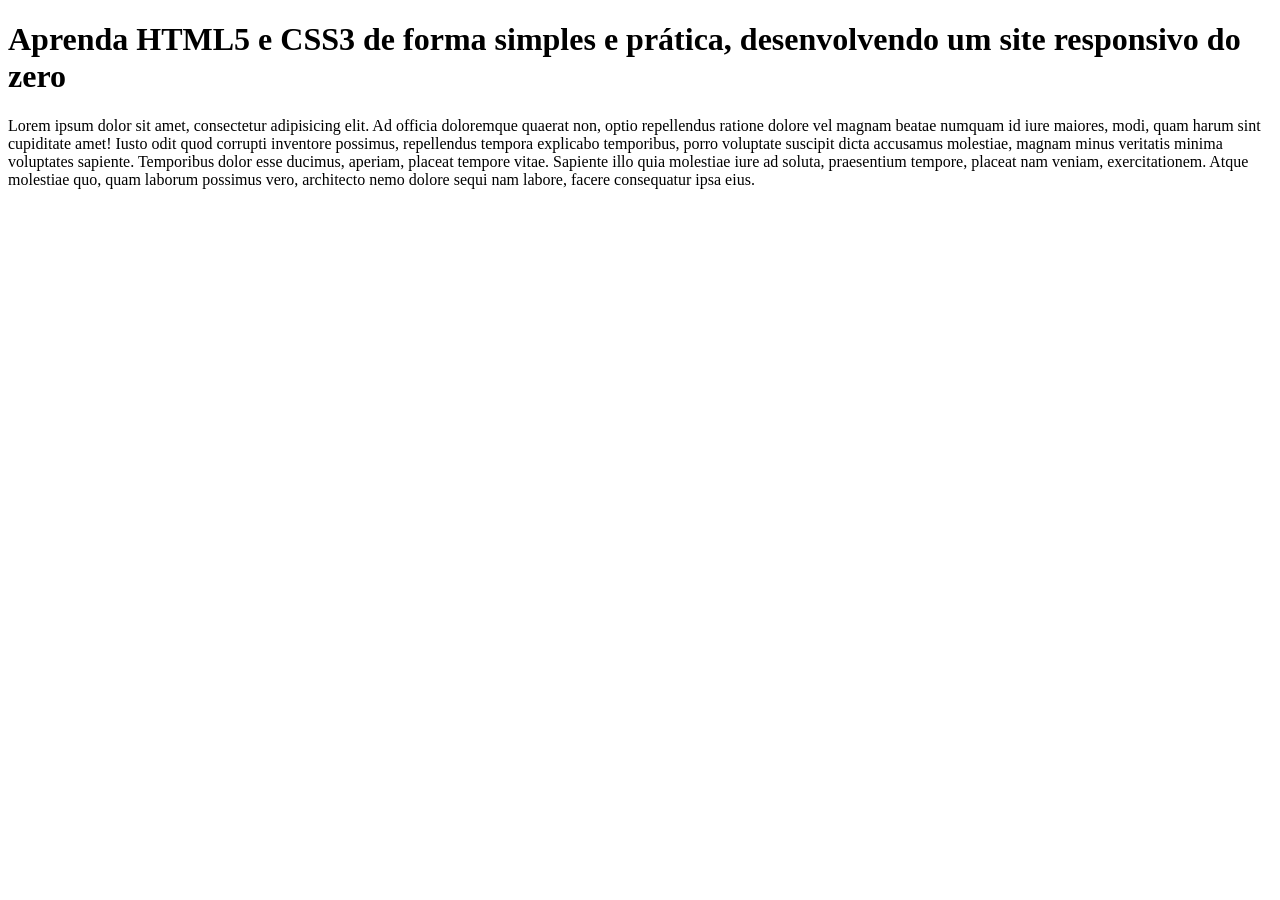
==== public_html/index.html @ 05727e5e "criado o arquivo index.html" ====
<!DOCTYPE html>
<html lang="pt-br">
<head>
	<meta charset="UTF-8">
	<title>Home - html5 css3</title>
	<!-- SEO Importante -->
	<meta name = description content ="Aprenda html5 e css3 de forma simples e prática">
	<!-- A linha abaixo "garante" o layout responsivo nos diversos dispositivos mobile -->
	<meta name="viewport" content="width=device-width, initial-scale=1.0">
	
</head>
<body>
	<h1>Aprenda HTML5 e CSS3 de forma simples e prática, desenvolvendo um site responsivo do zero</h1>
	<p>
		<span>Lorem ipsum dolor sit amet, consectetur adipisicing elit. Ad officia doloremque quaerat non, optio repellendus ratione dolore vel magnam beatae numquam id iure maiores, modi, quam harum sint cupiditate amet!</span>
		<span>Iusto odit quod corrupti inventore possimus, repellendus tempora explicabo temporibus, porro voluptate suscipit dicta accusamus molestiae, magnam minus veritatis minima voluptates sapiente. Temporibus dolor esse ducimus, aperiam, placeat tempore vitae.</span>
		<span>Sapiente illo quia molestiae iure ad soluta, praesentium tempore, placeat nam veniam, exercitationem. Atque molestiae quo, quam laborum possimus vero, architecto nemo dolore sequi nam labore, facere consequatur ipsa eius.</span>
	</p>
</html>
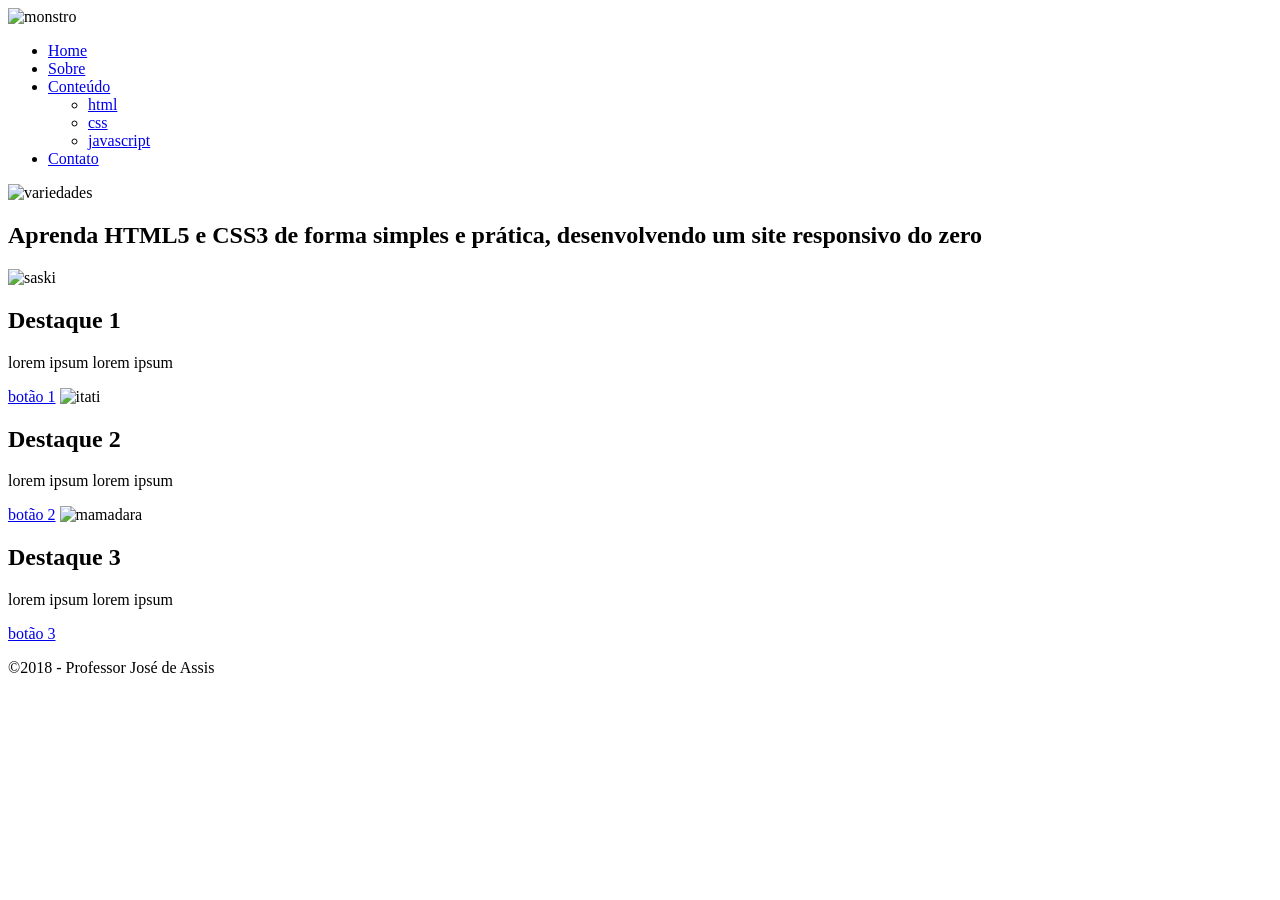
==== commit 20d5a3f3: "Modificado" ====
--- a/public_html/index.html
+++ b/public_html/index.html
@@ -2,18 +2,71 @@
 <html lang="pt-br">
 <head>
 	<meta charset="UTF-8">
+	<!-- favicon -->
+	<link rel ="icon" href="imagens/aaa.png">
 	<title>Home - html5 css3</title>
 	<!-- SEO Importante -->
-	<meta name = description content ="Aprenda html5 e css3 de forma simples e prática">
+	<meta name ="description" content ="Aprenda html5 e css3 de forma simples e prática">
 	<!-- A linha abaixo "garante" o layout responsivo nos diversos dispositivos mobile -->
 	<meta name="viewport" content="width=device-width, initial-scale=1.0">
 	
 </head>
 <body>
-	<h1>Aprenda HTML5 e CSS3 de forma simples e prática, desenvolvendo um site responsivo do zero</h1>
-	<p>
-		<span>Lorem ipsum dolor sit amet, consectetur adipisicing elit. Ad officia doloremque quaerat non, optio repellendus ratione dolore vel magnam beatae numquam id iure maiores, modi, quam harum sint cupiditate amet!</span>
-		<span>Iusto odit quod corrupti inventore possimus, repellendus tempora explicabo temporibus, porro voluptate suscipit dicta accusamus molestiae, magnam minus veritatis minima voluptates sapiente. Temporibus dolor esse ducimus, aperiam, placeat tempore vitae.</span>
-		<span>Sapiente illo quia molestiae iure ad soluta, praesentium tempore, placeat nam veniam, exercitationem. Atque molestiae quo, quam laborum possimus vero, architecto nemo dolore sequi nam labore, facere consequatur ipsa eius.</span>
-	</p>
+	<!-- estrutura principal -->
+	<div id="main">
+	<!-- cabeçalho -->
+	<header>
+		<img src="imagens/madara.png" alt="monstro">
+	</header>
+	<!-- menu -->
+	<nav>
+		<ul>
+			<li><a href="#">Home</a></li>
+			<li><a href="#">Sobre</a></li>
+			<li><a href="#">Conteúdo</a>
+				<ul>
+				<li><a href="#">html</a></li>
+				<li><a href="#">css</a></li>
+				<li><a href="#">javascript</a></li>
+				</ul>
+			</li>
+			<li><a href="#">Contato</a></li>
+		</ul>
+	</nav>
+
+	<!-- conteúdo -->
+	<section id="banner">
+		<img src="imagens/anime.png" alt="variedades">
+	</section>
+
+	<section id="heading">
+		<h1>Aprenda HTML5 e CSS3 de forma simples e prática, desenvolvendo um site responsivo do zero</h1>
+	</section>
+
+	<section id="destaque">
+		<!-- bloco 1 -->
+		<img src="imagens/sharingan.jpg" alt="saski">
+		<h2>Destaque 1</h2>
+		<p>lorem ipsum lorem ipsum </p>
+		<a href="#">botão 1</a>
+		<!-- bloco 2 -->
+		<img src="imagens/sharingan2.jpg" alt="itati">
+		<h2>Destaque 2</h2>
+		<p>lorem ipsum lorem ipsum </p>
+		<a href="#">botão 2</a>
+		<!-- bloco 3 -->
+		<img src="imagens/sharingan3.jpg" alt="mamadara">
+		<h2>Destaque 3</h2>
+		<p>lorem ipsum lorem ipsum </p>
+		<a href="#">botão 3</a>
+
+	</section>
+
+	<!-- rodapé -->
+	<footer>
+		<p>©2018 - Professor José de Assis</p>
+	</footer>
+	
+	</div>
+</body>
 </html>
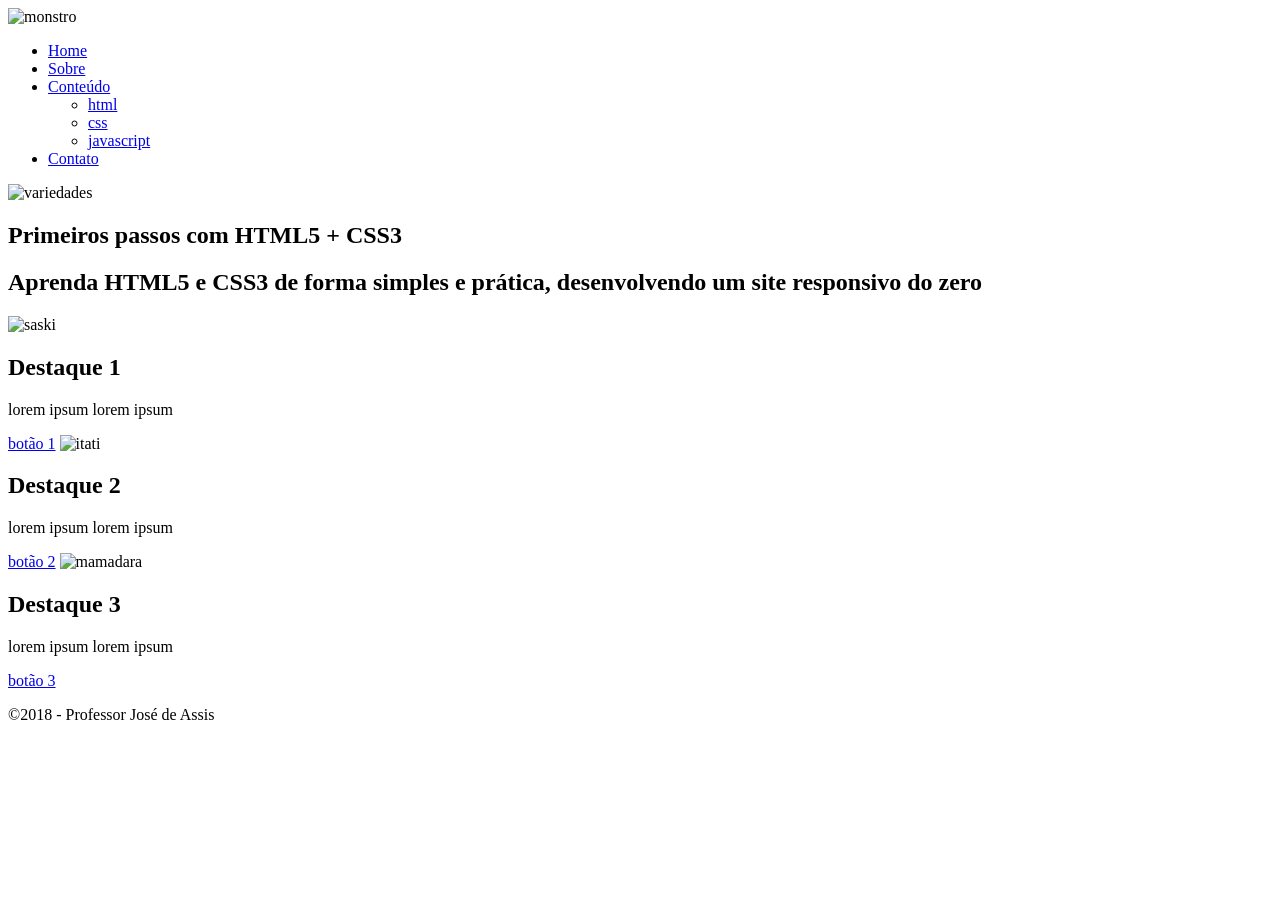
==== commit 4cc0aba8: "Modificado" ====
--- a/public_html/index.html
+++ b/public_html/index.html
@@ -9,6 +9,7 @@
 	<meta name ="description" content ="Aprenda html5 e css3 de forma simples e prática">
 	<!-- A linha abaixo "garante" o layout responsivo nos diversos dispositivos mobile -->
 	<meta name="viewport" content="width=device-width, initial-scale=1.0">
+	<link rel="stylesheet" href="css/style.css">
 	
 </head>
 <body>
@@ -37,10 +38,11 @@
 	<!-- conteúdo -->
 	<section id="banner">
 		<img src="imagens/anime.png" alt="variedades">
+		<h1>Primeiros passos com HTML5 + CSS3</h1>
 	</section>
 
 	<section id="heading">
-		<h1>Aprenda HTML5 e CSS3 de forma simples e prática, desenvolvendo um site responsivo do zero</h1>
+		<h2>Aprenda HTML5 e CSS3 de forma simples e prática, desenvolvendo um site responsivo do zero</h2>
 	</section>
 
 	<section id="destaque">
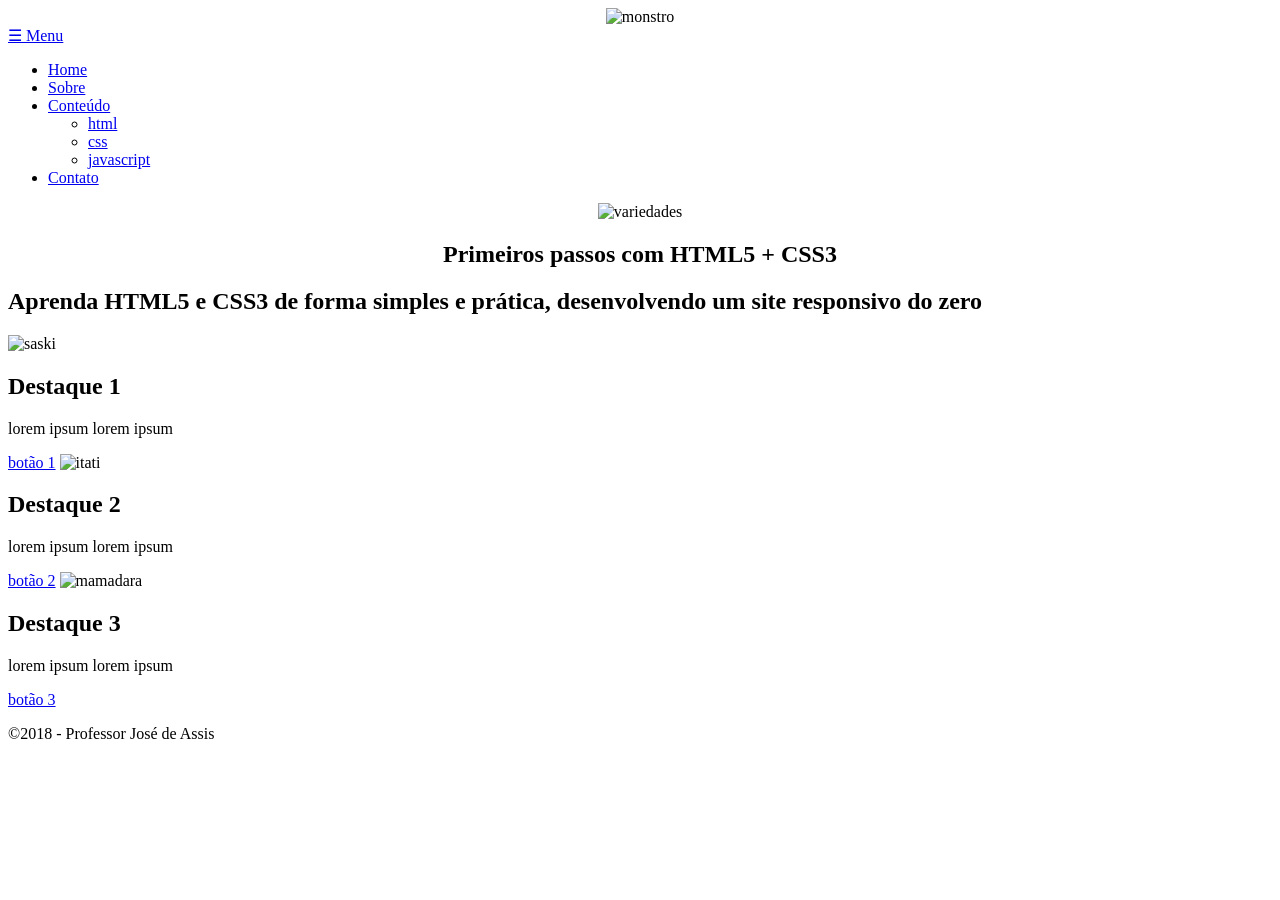
==== commit f86c578b: "adicionado novos arquivos" ====
--- a/public_html/index.html
+++ b/public_html/index.html
@@ -10,17 +10,21 @@
 	<!-- A linha abaixo "garante" o layout responsivo nos diversos dispositivos mobile -->
 	<meta name="viewport" content="width=device-width, initial-scale=1.0">
 	<link rel="stylesheet" href="css/style.css">
-	
+	<script src="https://ajax.googleapis.com/ajax/libs/jquery/3.3.1/jquery.min.js"></script>
 </head>
 <body>
 	<!-- estrutura principal -->
 	<div id="main">
-	<!-- cabeçalho -->
+	<!-- Cabeçalho -->
 	<header>
+		<section style="text-align:center">
 		<img src="imagens/madara.png" alt="monstro">
+	</section>
 	</header>
 	<!-- menu -->
-	<nav>
+	<nav class="Menu"><!-- Classe usada para fixar o menu no JS -->
+		<!-- &#9776 desenhando 3 linhas horizontais -->
+				<a href="#" class="Mobile">&#9776 Menu</a>
 		<ul>
 			<li><a href="#">Home</a></li>
 			<li><a href="#">Sobre</a></li>
@@ -36,7 +40,7 @@
 	</nav>
 
 	<!-- conteúdo -->
-	<section id="banner">
+	<section id="banner" style="text-align:center">
 		<img src="imagens/anime.png" alt="variedades">
 		<h1>Primeiros passos com HTML5 + CSS3</h1>
 	</section>
@@ -57,7 +61,7 @@
 		<p>lorem ipsum lorem ipsum </p>
 		<a href="#">botão 2</a>
 		<!-- bloco 3 -->
-		<img src="imagens/sharingan3.jpg" alt="mamadara">
+		<img src="imagens/sharingan3.ico" alt="mamadara">
 		<h2>Destaque 3</h2>
 		<p>lorem ipsum lorem ipsum </p>
 		<a href="#">botão 3</a>
@@ -70,5 +74,8 @@
 	</footer>
 	
 	</div>
+<script src="js/menuresponsivo.js "></script>	
+<script src="js/fixamenu.js "></script>
+<script src="js/removeclick.js "></script>
 </body>
 </html>
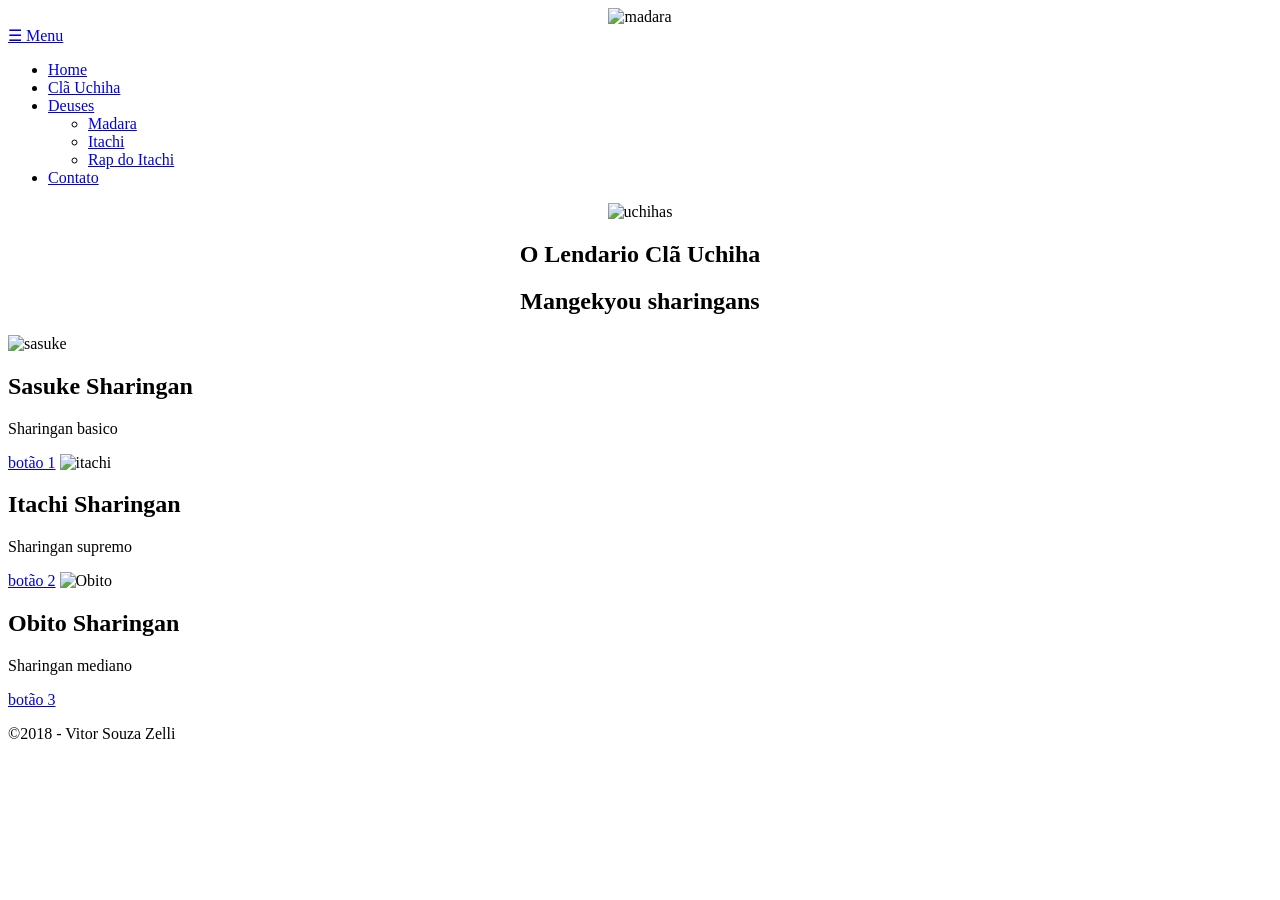
==== commit 20da6968: "adicionado" ====
--- a/public_html/index.html
+++ b/public_html/index.html
@@ -4,9 +4,9 @@
 	<meta charset="UTF-8">
 	<!-- favicon -->
 	<link rel ="icon" href="imagens/aaa.png">
-	<title>Home - html5 css3</title>
+	<title>Uchihas</title>
 	<!-- SEO Importante -->
-	<meta name ="description" content ="Aprenda html5 e css3 de forma simples e prática">
+	<meta name ="description" content ="Aprenda tudo sobre os Uchihas">
 	<!-- A linha abaixo "garante" o layout responsivo nos diversos dispositivos mobile -->
 	<meta name="viewport" content="width=device-width, initial-scale=1.0">
 	<link rel="stylesheet" href="css/style.css">
@@ -18,59 +18,59 @@
 	<!-- Cabeçalho -->
 	<header>
 		<section style="text-align:center">
-		<img src="imagens/madara.png" alt="monstro">
-	</section>
+		<img src="imagens/madara.png" alt="madara">
+		</section>
 	</header>
 	<!-- menu -->
 	<nav class="Menu"><!-- Classe usada para fixar o menu no JS -->
 		<!-- &#9776 desenhando 3 linhas horizontais -->
 				<a href="#" class="Mobile">&#9776 Menu</a>
 		<ul>
-			<li><a href="#">Home</a></li>
-			<li><a href="#">Sobre</a></li>
-			<li><a href="#">Conteúdo</a>
+			<li><a href="index.html">Home</a></li>
+			<li><a href="sobre.html">Clã Uchiha</a></li>
+			<li><a href="#" class="Detalhes">Deuses</a>
 				<ul>
-				<li><a href="#">html</a></li>
-				<li><a href="#">css</a></li>
-				<li><a href="#">javascript</a></li>
+				<li><a href="conteudo/html5.html">Madara</a></li>
+				<li><a href="conteudo/css3.html">Itachi</a></li>
+				<li><a href="https://www.youtube.com/watch?v=zs_zpMnwNMs" target="_blank">Rap do Itachi</a></li>
 				</ul>
 			</li>
-			<li><a href="#">Contato</a></li>
+			<li><a href="contato.html">Contato</a></li>
 		</ul>
 	</nav>
 
 	<!-- conteúdo -->
 	<section id="banner" style="text-align:center">
-		<img src="imagens/anime.png" alt="variedades">
-		<h1>Primeiros passos com HTML5 + CSS3</h1>
+		<img src="imagens/god.png" alt="uchihas">
+		<h1>O Lendario Clã Uchiha</h1>
 	</section>
 
-	<section id="heading">
-		<h2>Aprenda HTML5 e CSS3 de forma simples e prática, desenvolvendo um site responsivo do zero</h2>
+	<section id="heading" style="text-align: center">
+		<h2>Mangekyou sharingans</h2> <!-- tag <span> cria uma excessão -->
 	</section>
 
 	<section id="destaque">
 		<!-- bloco 1 -->
-		<img src="imagens/sharingan.jpg" alt="saski">
-		<h2>Destaque 1</h2>
-		<p>lorem ipsum lorem ipsum </p>
+		<img src="imagens/sharingan.jpg" alt="sasuke">
+		<h2>Sasuke Sharingan</h2>
+		<p>Sharingan basico </p>
 		<a href="#">botão 1</a>
 		<!-- bloco 2 -->
-		<img src="imagens/sharingan2.jpg" alt="itati">
-		<h2>Destaque 2</h2>
-		<p>lorem ipsum lorem ipsum </p>
+		<img src="imagens/sharingan2.jpg" alt="itachi">
+		<h2>Itachi Sharingan</h2>
+		<p>Sharingan supremo </p>
 		<a href="#">botão 2</a>
 		<!-- bloco 3 -->
-		<img src="imagens/sharingan3.ico" alt="mamadara">
-		<h2>Destaque 3</h2>
-		<p>lorem ipsum lorem ipsum </p>
+		<img src="imagens/sharingan3.ico" alt="Obito">
+		<h2>Obito Sharingan</h2>
+		<p>Sharingan mediano </p>
 		<a href="#">botão 3</a>
 
 	</section>
 
 	<!-- rodapé -->
 	<footer>
-		<p>©2018 - Professor José de Assis</p>
+		<p>©2018 - Vitor Souza Zelli</p>
 	</footer>
 	
 	</div>
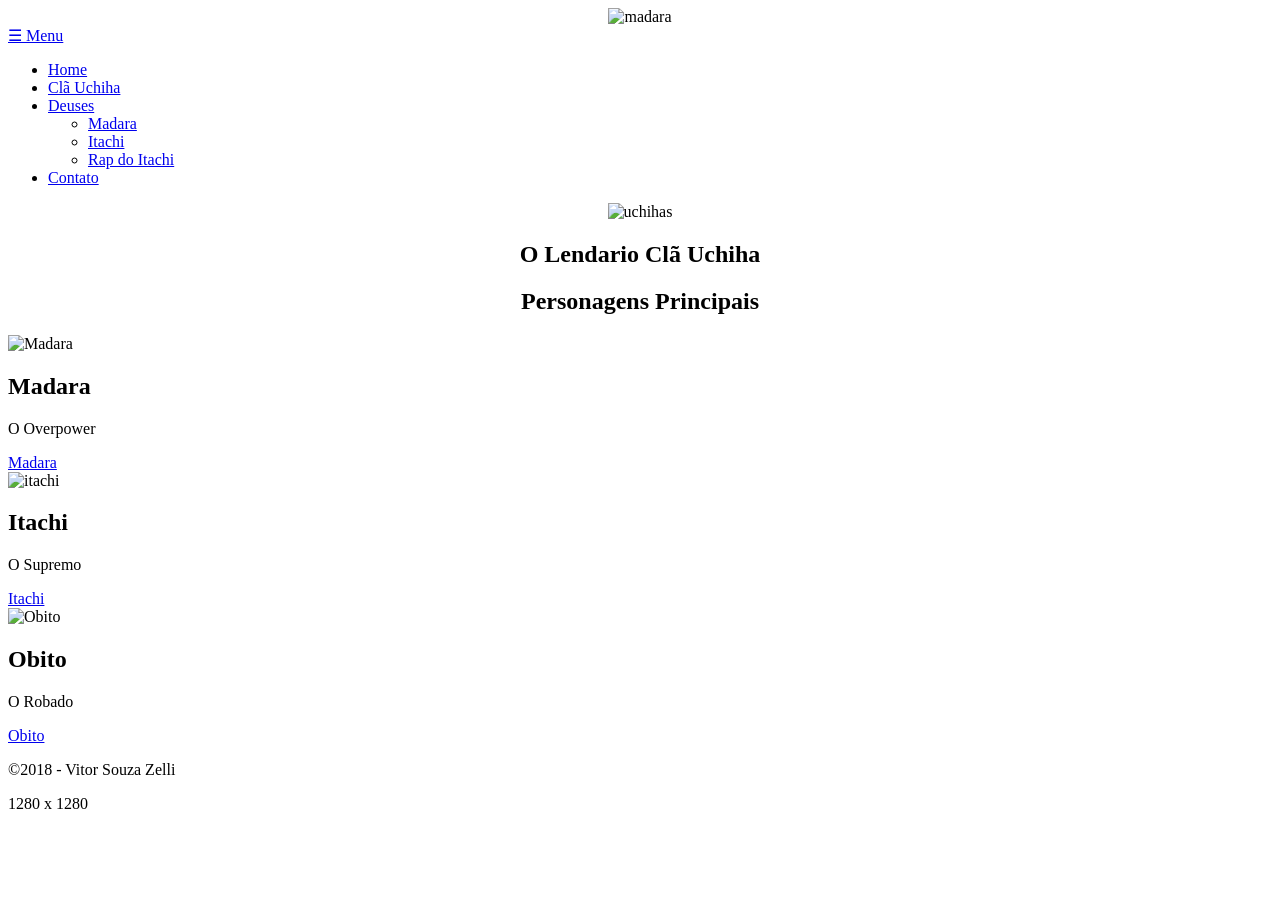
==== commit d9e01e47: "adicionado" ====
--- a/public_html/index.html
+++ b/public_html/index.html
@@ -46,25 +46,31 @@
 	</section>
 
 	<section id="heading" style="text-align: center">
-		<h2>Mangekyou sharingans</h2> <!-- tag <span> cria uma excessão -->
+		<h2>Personagens Principais</h2> <!-- tag <span> cria uma excessão -->
 	</section>
 
 	<section id="destaque">
 		<!-- bloco 1 -->
-		<img src="imagens/sharingan.jpg" alt="sasuke">
-		<h2>Sasuke Sharingan</h2>
-		<p>Sharingan basico </p>
-		<a href="#">botão 1</a>
+	<div class="blocos">
+		<img src="imagens/madara3.jpg" alt="Madara">
+		<h2>Madara</h2>
+		<p>O Overpower </p>
+		<a href="#">Madara</a>
+	</div>
 		<!-- bloco 2 -->
-		<img src="imagens/sharingan2.jpg" alt="itachi">
-		<h2>Itachi Sharingan</h2>
-		<p>Sharingan supremo </p>
-		<a href="#">botão 2</a>
+	<div class="blocos">
+		<img src="imagens/itachi3.jpg" alt="itachi">
+		<h2>Itachi</h2>
+		<p>O Supremo</p>
+		<a href="#">Itachi</a>
+	</div>
 		<!-- bloco 3 -->
-		<img src="imagens/sharingan3.ico" alt="Obito">
-		<h2>Obito Sharingan</h2>
-		<p>Sharingan mediano </p>
-		<a href="#">botão 3</a>
+	<div class="blocos">
+		<img src="imagens/obito.png" alt="Obito">
+		<h2>Obito</h2>
+		<p>O Robado</p>
+		<a href="#">Obito</a>
+	</div>
 
 	</section>
 
@@ -77,5 +83,6 @@
 <script src="js/menuresponsivo.js "></script>	
 <script src="js/fixamenu.js "></script>
 <script src="js/removeclick.js "></script>
+<script src="js/tela.js" ></script>
 </body>
 </html>
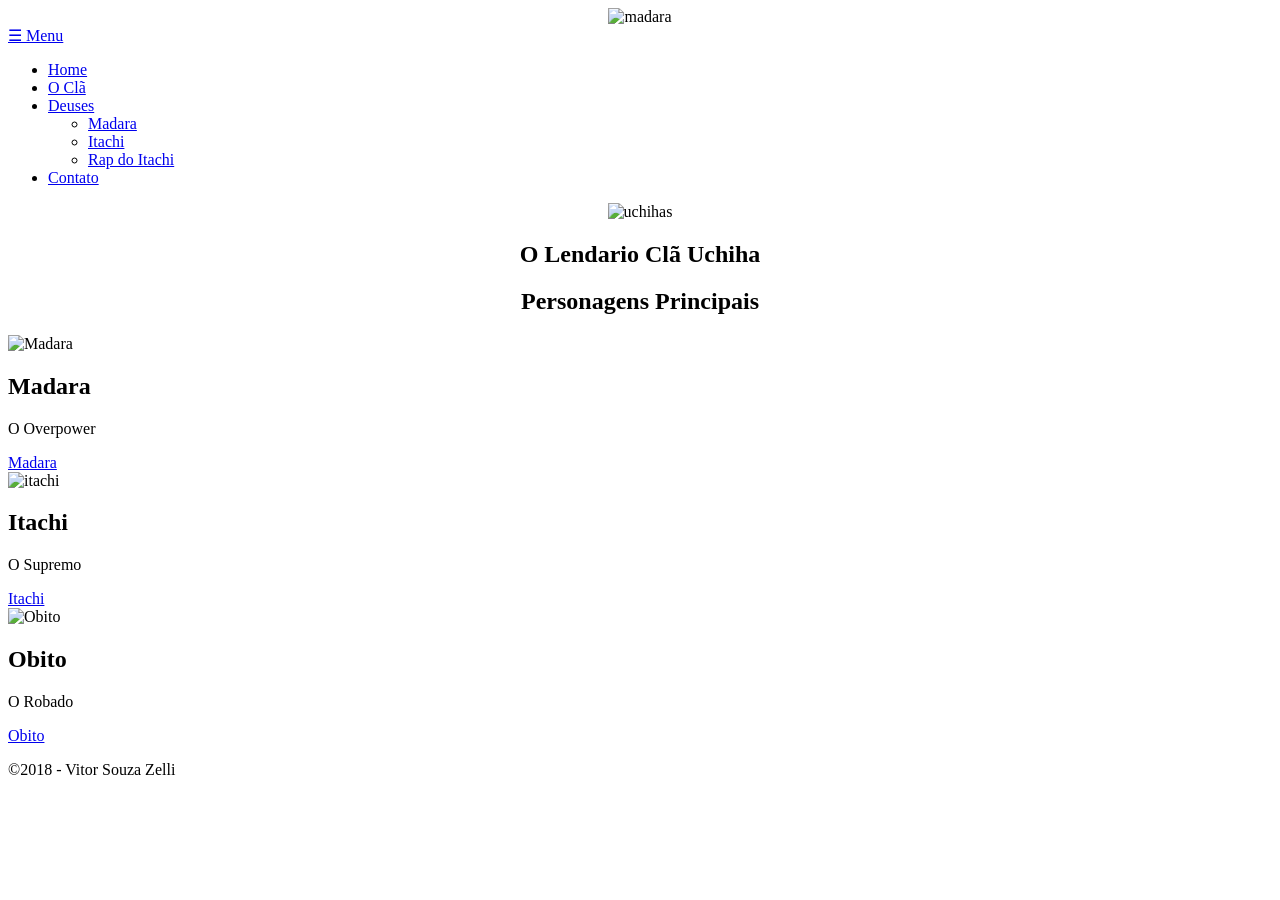
==== commit 6ede72da: "Adicionado site pronto" ====
--- a/public_html/index.html
+++ b/public_html/index.html
@@ -27,7 +27,7 @@
 				<a href="#" class="Mobile">&#9776 Menu</a>
 		<ul>
 			<li><a href="index.html">Home</a></li>
-			<li><a href="sobre.html">Clã Uchiha</a></li>
+			<li><a href="sobre.html">O Clã</a></li>
 			<li><a href="#" class="Detalhes">Deuses</a>
 				<ul>
 				<li><a href="conteudo/html5.html">Madara</a></li>
@@ -83,6 +83,5 @@
 <script src="js/menuresponsivo.js "></script>	
 <script src="js/fixamenu.js "></script>
 <script src="js/removeclick.js "></script>
-<script src="js/tela.js" ></script>
 </body>
 </html>
